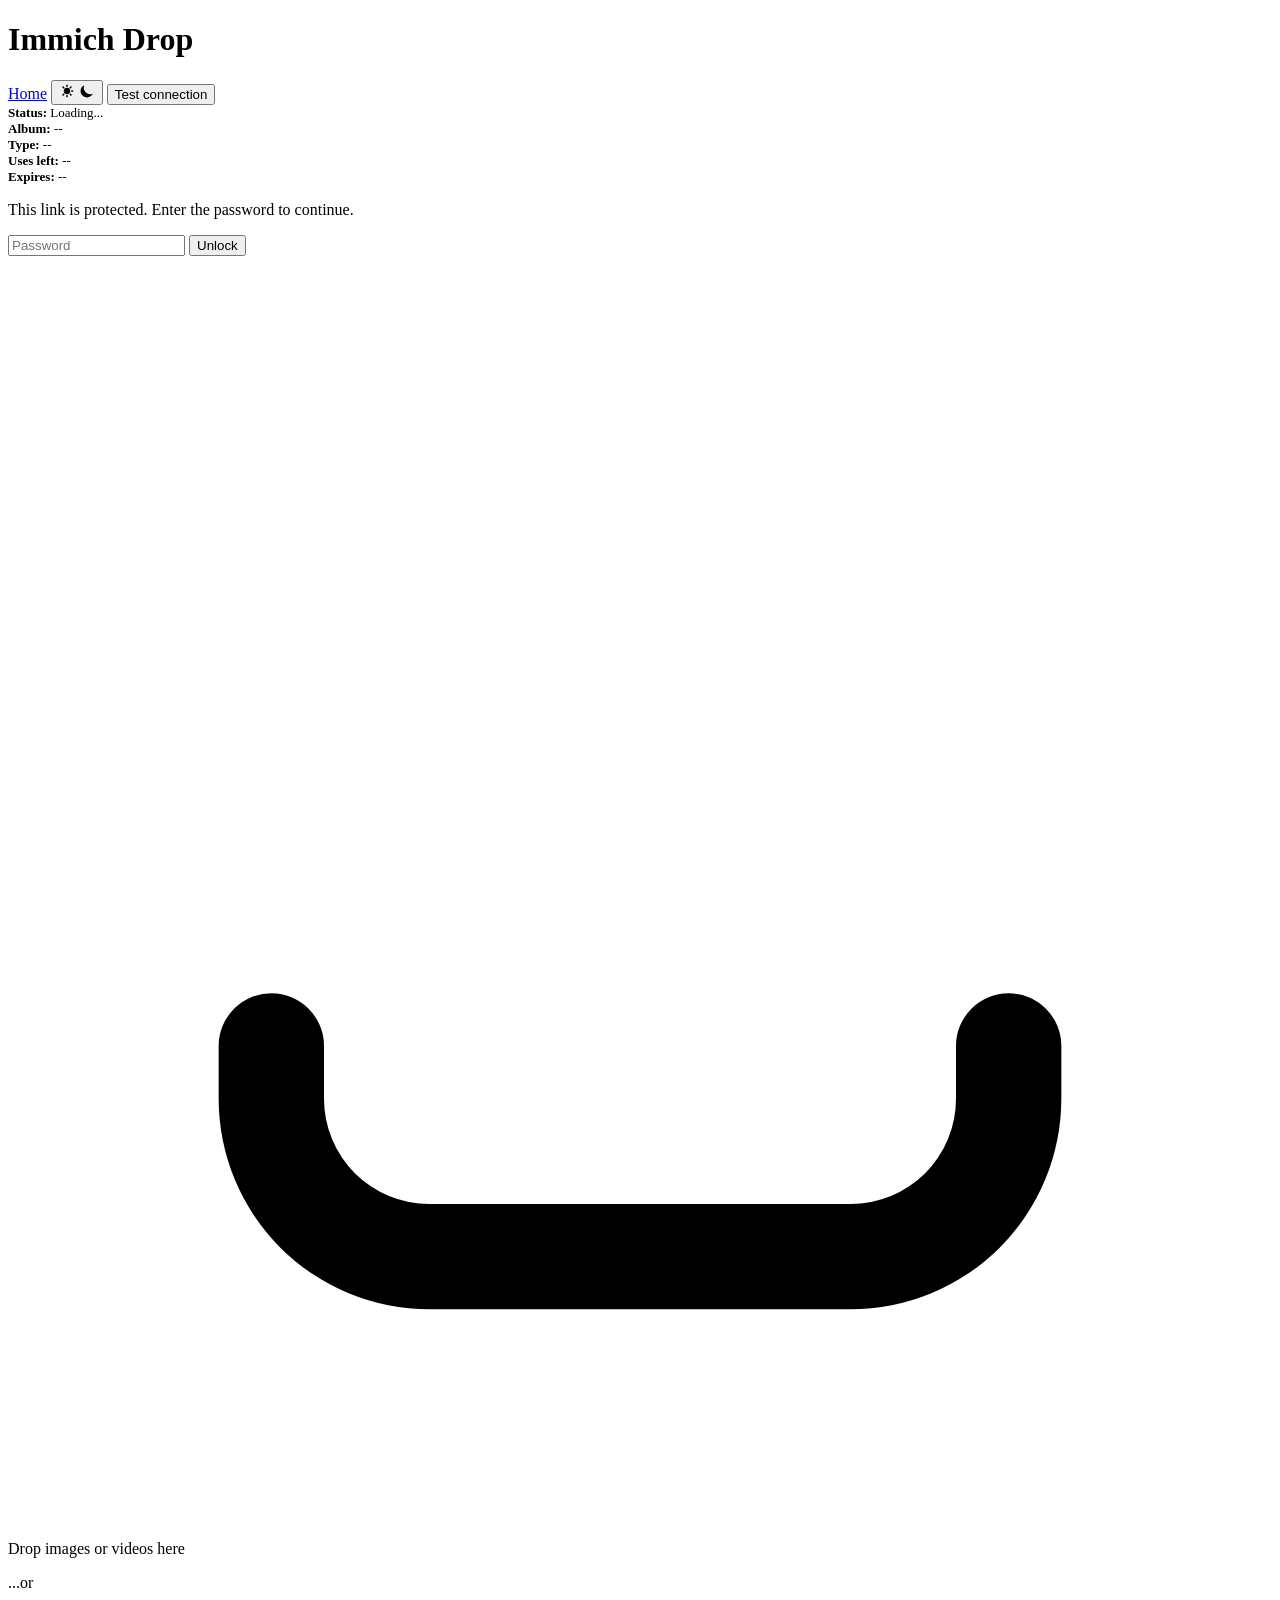
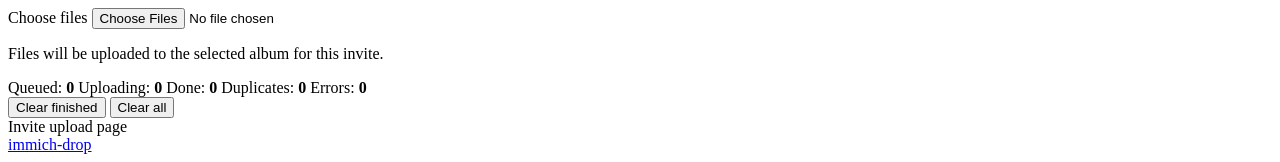
==== frontend/invite.html @ 901a5a23 "Remove text only pingStatus element" ====
<!doctype html>
<html lang="en">
<head>
  <meta charset="utf-8" />
  <meta name="viewport" content="width=device-width, initial-scale=1" />
  <title>Immich Drop (Invite)</title>
  <link rel="icon" type="image/png" href="/static/favicon.png" />
  <link rel="stylesheet" href="/static/styles.css" />
  <meta name="robots" content="noindex, nofollow" />
  <meta http-equiv="Cache-Control" content="no-store" />
  <meta http-equiv="Pragma" content="no-cache" />
</head>
<body>
  <div class="page-wrap page-wrap--wide">
    <div id="topBanner" class="banner hidden"></div>

    <header class="site-header">
      <h1>Immich Drop</h1>
      <div class="header-actions">
        <a id="linkHome" href="/" class="btn hidden">Home</a>
        <button id="btnTheme" class="btn btn--icon" title="Toggle dark mode" aria-label="Toggle theme">
          <svg id="iconLight" class="hidden" fill="currentColor" viewBox="0 0 20 20" width="16" height="16">
            <path fill-rule="evenodd" d="M10 2a1 1 0 011 1v1a1 1 0 11-2 0V3a1 1 0 011-1zm4 8a4 4 0 11-8 0 4 4 0 018 0zm-.464 4.95l.707.707a1 1 0 001.414-1.414l-.707-.707a1 1 0 00-1.414 1.414zm2.12-10.607a1 1 0 010 1.414l-.706.707a1 1 0 11-1.414-1.414l.707-.707a1 1 0 011.414 0zM17 11a1 1 0 100-2h-1a1 1 0 100 2h1zm-7 4a1 1 0 011 1v1a1 1 0 11-2 0v-1a1 1 0 011-1zM5.05 6.464A1 1 0 106.465 5.05l-.708-.707a1 1 0 00-1.414 1.414l.707.707zm1.414 8.486l-.707.707a1 1 0 01-1.414-1.414l.707-.707a1 1 0 011.414 1.414z" clip-rule="evenodd"/>
          </svg>
          <svg id="iconDark" fill="currentColor" viewBox="0 0 20 20" width="16" height="16">
            <path d="M17.293 13.293A8 8 0 016.707 2.707a8.001 8.001 0 1010.586 10.586z"/>
          </svg>
        </button>
        <button id="btnPing" class="btn">Test connection</button>
      </div>
    </header>

    <!-- Link info -->
    <section id="linkInfo" class="card">
      <div class="form-row form-row--2" style="font-size:0.8125rem;">
        <div>
          <div><b>Status:</b> <span id="liStatus">Loading...</span></div>
          <div><b>Album:</b> <span id="liAlbum">--</span></div>
        </div>
        <div>
          <div><b>Type:</b> <span id="liType">--</span></div>
          <div><b>Uses left:</b> <span id="liUses">--</span></div>
          <div><b>Expires:</b> <span id="liExpires">--</span></div>
        </div>
      </div>
    </section>

    <!-- Password gate -->
    <section id="pwGate" class="card hidden">
      <p class="text-sm text-secondary mb-3">This link is protected. Enter the password to continue.</p>
      <div class="flex gap-2" style="flex-wrap:wrap;">
        <input id="pwInput" type="password" placeholder="Password" class="input flex-1" />
        <button id="btnPw" class="btn btn--primary">Unlock</button>
      </div>
      <div id="pwError" class="banner banner--err hidden mt-2"></div>
    </section>

    <!-- Dropzone -->
    <section id="dropzone" class="dropzone">
      <div class="dropzone-desktop">
        <svg class="dropzone-icon" xmlns="http://www.w3.org/2000/svg" viewBox="0 0 24 24" fill="currentColor"><path d="M12 16V8m0 0l-3 3m3-3 3 3M4 16a4 4 0 0 0 4 4h8a4 4 0 0 0 4-4v-1a1 1 0 1 0-2 0v1a2 2 0 0 1-2 2H8a2 2 0 0 1-2-2v-1a1 1 0 1 0-2 0v1z"/></svg>
        <p class="dropzone-text">Drop images or videos here</p>
        <p class="dropzone-sub">...or</p>
      </div>
      <label class="btn btn--primary" style="cursor:pointer;">
        Choose files
        <input id="fileInput" type="file" multiple accept="image/*,video/*" class="sr-only" />
      </label>
      <p class="dropzone-privacy">Files will be uploaded to the selected album for this invite.</p>
    </section>

    <!-- Queue summary -->
    <section class="card">
      <div class="stats-bar">
        <div class="stats-bar__counts">
          <span>Queued: <b id="countQueued">0</b></span>
          <span>Uploading: <b id="countUploading">0</b></span>
          <span>Done: <b id="countDone">0</b></span>
          <span>Duplicates: <b id="countDup">0</b></span>
          <span>Errors: <b id="countErr">0</b></span>
        </div>
        <div class="stats-bar__actions">
          <button id="btnClearFinished" class="btn btn--sm">Clear finished</button>
          <button id="btnClearAll" class="btn btn--sm">Clear all</button>
        </div>
      </div>
    </section>

    <section id="items" class="space-y-sm"></section>

    <footer class="site-footer">
      <div>Invite upload page</div>
      <div class="mt-2"><a id="version-link" href="https://github.com/ttlequals0/immich-drop" target="_blank" rel="noopener">immich-drop</a></div>
    </footer>
  </div>

  <script src="/static/header.js"></script>
  <script src="/static/app.js"></script>
  <script>
    (async function(){
      try {
        var parts = (location.pathname || '').split('/').filter(Boolean);
        var token = parts[1];
        var r = await fetch('/api/invite/'+token);
        var j = await r.json();
        var fmt = function(s){ return s ? new Date(s).toLocaleString() : '--'; };
        document.getElementById('liAlbum').textContent = j.albumName || j.albumId || '--';
        document.getElementById('liType').textContent = j.oneTime ? 'One-time' : (j.maxUses < 0 ? 'Indefinite' : 'Up to '+j.maxUses+' uses');
        document.getElementById('liUses').textContent = (typeof j.remaining==='number') ? String(j.remaining) : '--';
        document.getElementById('liExpires').textContent = j.expiresAt ? fmt(j.expiresAt) : 'No expiry';
        document.getElementById('liStatus').textContent = j.active ? 'Active' : ('Inactive' + (j.inactiveReason ? (' ('+j.inactiveReason+')') : ''));
        var dz = document.getElementById('dropzone');
        var fi = document.getElementById('fileInput');
        var itemsEl = document.getElementById('items');
        var pwGate = document.getElementById('pwGate');
        if (j.passwordRequired && !j.authorized) {
          pwGate.classList.remove('hidden');
          dz.style.opacity = '0.5';
          if (fi) fi.disabled = true;
          itemsEl.textContent = 'Enter the password above to enable uploads.';
          itemsEl.className = 'text-sm text-secondary';
          var pwInput = document.getElementById('pwInput');
          var btnPw = document.getElementById('btnPw');
          var pwError = document.getElementById('pwError');
          var doAuth = async function(){
            pwError.classList.add('hidden');
            var pw = (pwInput && pwInput.value) ? pwInput.value.trim() : '';
            if (!pw) { pwError.textContent = 'Please enter a password.'; pwError.classList.remove('hidden'); return; }
            try {
              var rr = await fetch('/api/invite/'+token+'/auth', { method:'POST', headers:{'Content-Type':'application/json','Accept':'application/json'}, body: JSON.stringify({ password: pw }) });
              var jj = await rr.json().catch(function(){ return {}; });
              if (!rr.ok || !jj.authorized) { pwError.textContent = 'Invalid password.'; pwError.classList.remove('hidden'); return; }
              pwGate.classList.add('hidden');
              dz.style.opacity = '1';
              if (fi) fi.disabled = false;
              itemsEl.textContent = '';
              itemsEl.className = 'space-y-sm';
              try { window.__header.showBanner('Password accepted. You can upload now.', 'ok'); } catch(e2){}
            } catch (e) {
              pwError.textContent = 'Error verifying password.';
              pwError.classList.remove('hidden');
            }
          };
          if (btnPw) btnPw.onclick = doAuth;
          if (pwInput) pwInput.addEventListener('keydown', function(e){ if (e.key==='Enter') { e.preventDefault(); doAuth(); } });
        }
        if (!j.active) {
          dz.style.opacity = '0.5';
          fi.disabled = true;
          itemsEl.textContent = 'This link is not active'+(j.inactiveReason?' ('+j.inactiveReason+')':'')+'.';
          itemsEl.className = 'text-sm text-secondary';
        }
      } catch(e){}
    })();
    // Fetch version
    fetch('/api/config')
      .then(function(r){ return r.json(); })
      .then(function(data){
        var versionEl = document.getElementById('version-link');
        if (versionEl && data.version) versionEl.textContent = 'immich-drop v' + data.version;
      })
      .catch(function(){});
  </script>
</body>
</html>
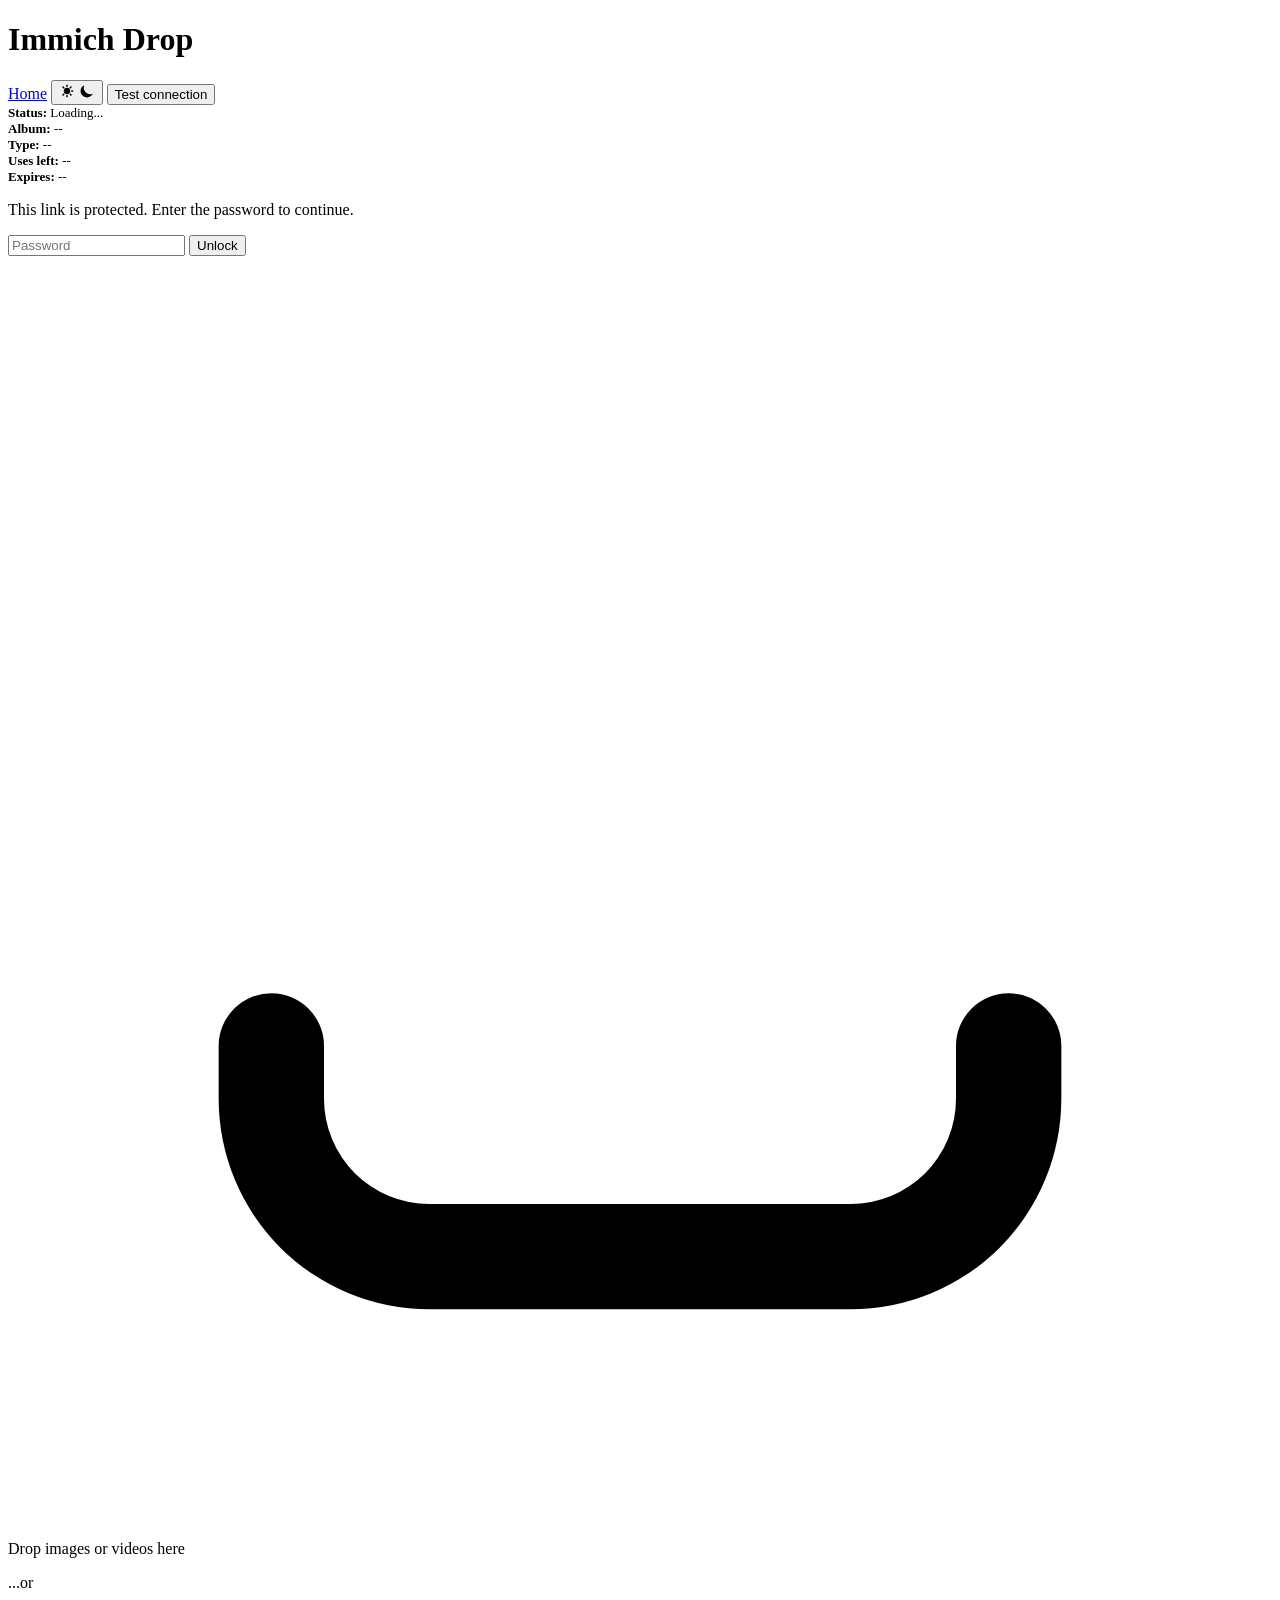
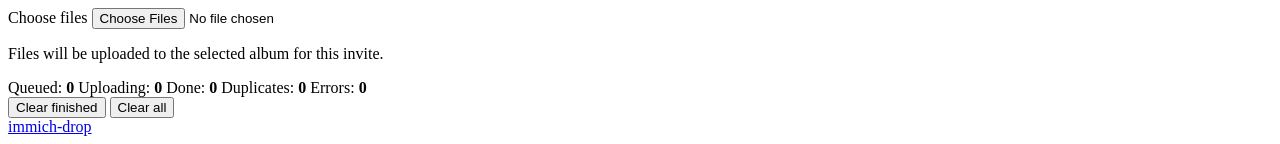
==== commit abcd6bde: "Update invite.html remove needless info" ====
--- a/frontend/invite.html
+++ b/frontend/invite.html
@@ -80,8 +80,8 @@
           <span>Errors: <b id="countErr">0</b></span>
         </div>
         <div class="stats-bar__actions">
-          <button id="btnClearFinished" class="btn btn--sm">Clear finished</button>
-          <button id="btnClearAll" class="btn btn--sm">Clear all</button>
+          <button id="btnClearFinished" class="btn btn--secondary btn--sm">Clear finished</button>
+          <button id="btnClearAll" class="btn btn--secondary btn--sm">Clear all</button>
         </div>
       </div>
     </section>
@@ -89,7 +89,6 @@
     <section id="items" class="space-y-sm"></section>
 
     <footer class="site-footer">
-      <div>Invite upload page</div>
       <div class="mt-2"><a id="version-link" href="https://github.com/ttlequals0/immich-drop" target="_blank" rel="noopener">immich-drop</a></div>
     </footer>
   </div>
@@ -117,8 +116,6 @@
           pwGate.classList.remove('hidden');
           dz.style.opacity = '0.5';
           if (fi) fi.disabled = true;
-          itemsEl.textContent = 'Enter the password above to enable uploads.';
-          itemsEl.className = 'text-sm text-secondary';
           var pwInput = document.getElementById('pwInput');
           var btnPw = document.getElementById('btnPw');
           var pwError = document.getElementById('pwError');
@@ -133,8 +130,6 @@
               pwGate.classList.add('hidden');
               dz.style.opacity = '1';
               if (fi) fi.disabled = false;
-              itemsEl.textContent = '';
-              itemsEl.className = 'space-y-sm';
               try { window.__header.showBanner('Password accepted. You can upload now.', 'ok'); } catch(e2){}
             } catch (e) {
               pwError.textContent = 'Error verifying password.';
@@ -147,8 +142,6 @@
         if (!j.active) {
           dz.style.opacity = '0.5';
           fi.disabled = true;
-          itemsEl.textContent = 'This link is not active'+(j.inactiveReason?' ('+j.inactiveReason+')':'')+'.';
-          itemsEl.className = 'text-sm text-secondary';
         }
       } catch(e){}
     })();
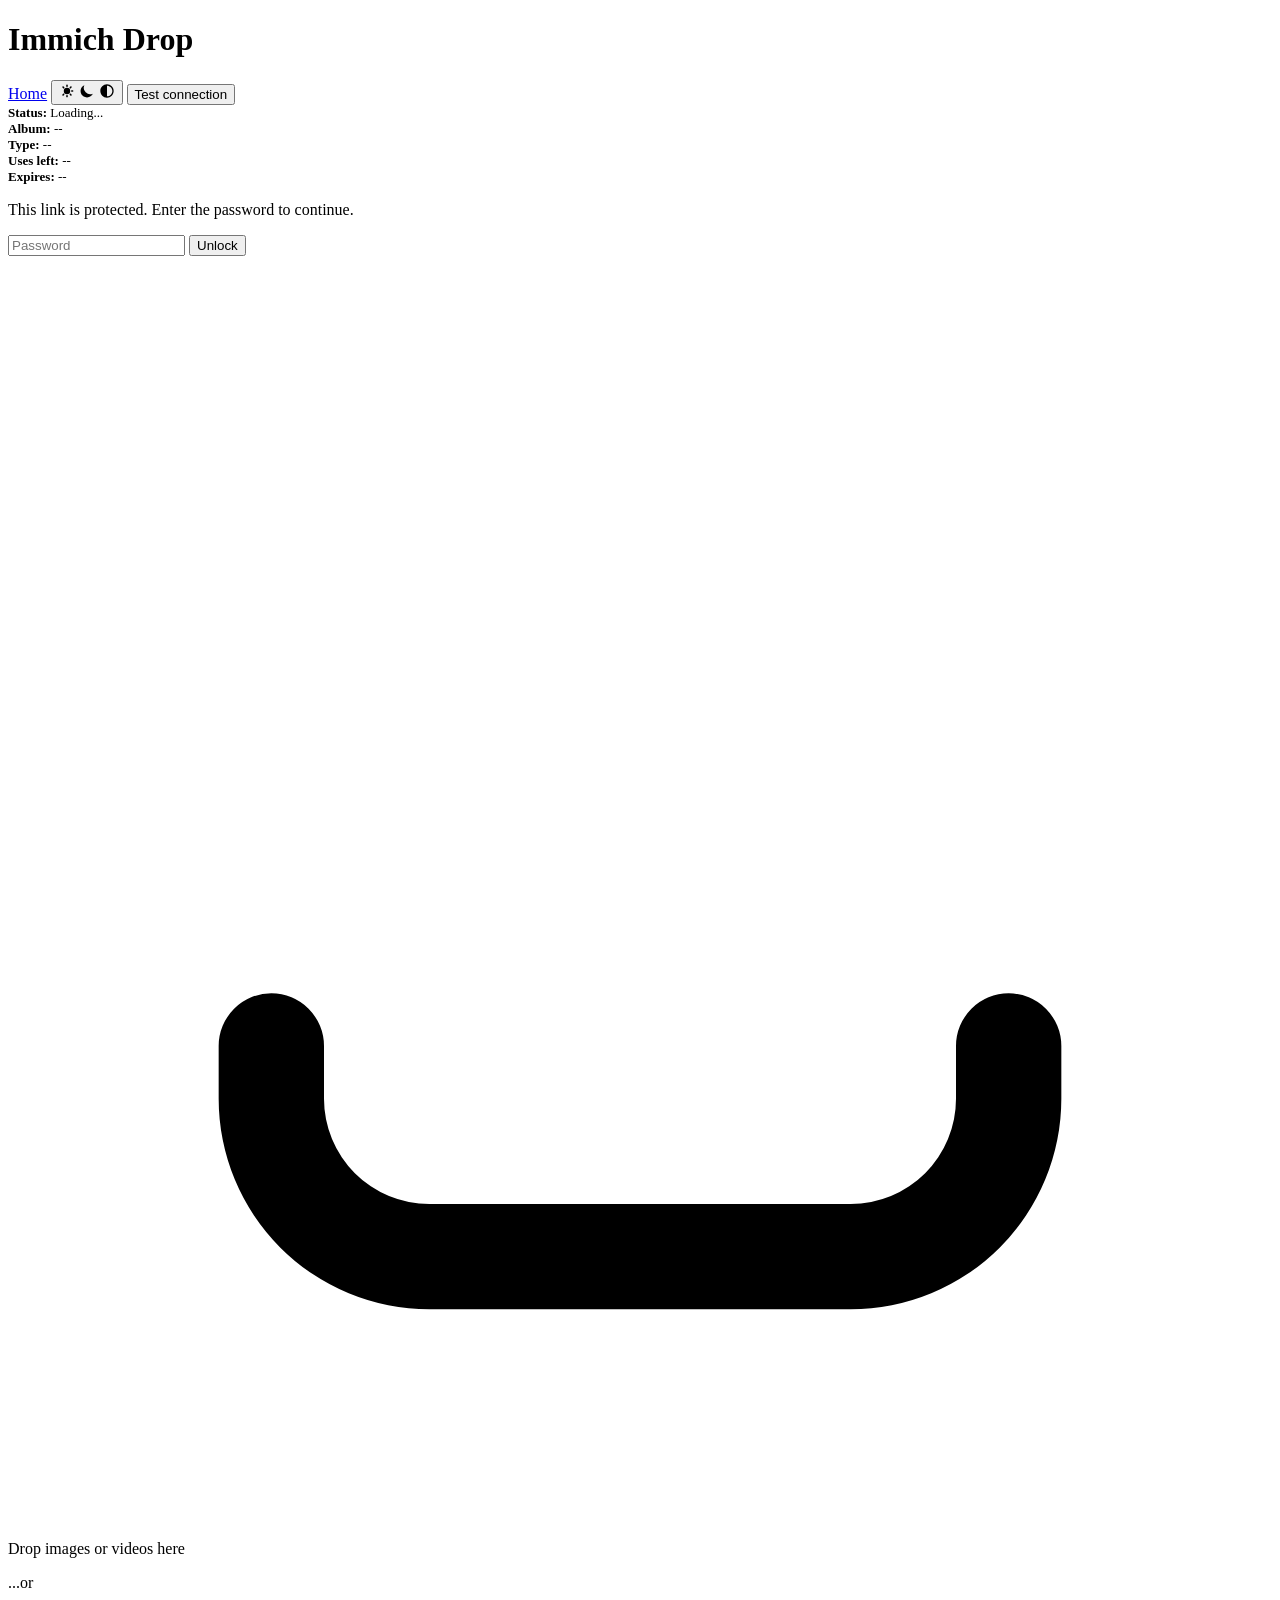
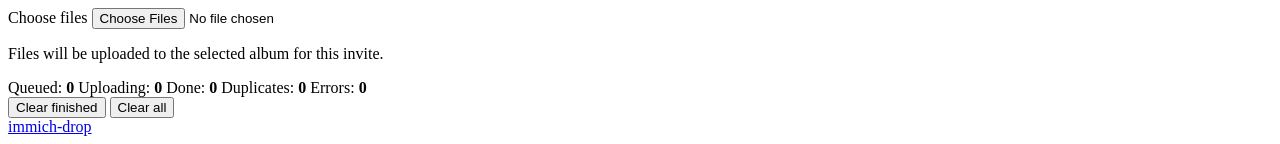
==== commit e451f47f: "Merge branch 'master' into immich-theme-mimicry" ====
--- a/frontend/invite.html
+++ b/frontend/invite.html
@@ -22,8 +22,11 @@
           <svg id="iconLight" class="hidden" fill="currentColor" viewBox="0 0 20 20" width="16" height="16">
             <path fill-rule="evenodd" d="M10 2a1 1 0 011 1v1a1 1 0 11-2 0V3a1 1 0 011-1zm4 8a4 4 0 11-8 0 4 4 0 018 0zm-.464 4.95l.707.707a1 1 0 001.414-1.414l-.707-.707a1 1 0 00-1.414 1.414zm2.12-10.607a1 1 0 010 1.414l-.706.707a1 1 0 11-1.414-1.414l.707-.707a1 1 0 011.414 0zM17 11a1 1 0 100-2h-1a1 1 0 100 2h1zm-7 4a1 1 0 011 1v1a1 1 0 11-2 0v-1a1 1 0 011-1zM5.05 6.464A1 1 0 106.465 5.05l-.708-.707a1 1 0 00-1.414 1.414l.707.707zm1.414 8.486l-.707.707a1 1 0 01-1.414-1.414l.707-.707a1 1 0 011.414 1.414z" clip-rule="evenodd"/>
           </svg>
-          <svg id="iconDark" fill="currentColor" viewBox="0 0 20 20" width="16" height="16">
+          <svg id="iconDark" class="hidden" fill="currentColor" viewBox="0 0 20 20" width="16" height="16">
             <path d="M17.293 13.293A8 8 0 016.707 2.707a8.001 8.001 0 1010.586 10.586z"/>
+          </svg>
+          <svg id="iconSystem" fill="currentColor" viewBox="0 0 24 24" width="16" height="16">
+            <path d="M12 22c5.523 0 10-4.477 10-10S17.523 2 12 2 2 6.477 2 12s4.477 10 10 10zm0-2V4c4.418 0 8 3.582 8 8s-3.582 8-8 8z"/>
           </svg>
         </button>
         <button id="btnPing" class="btn">Test connection</button>
